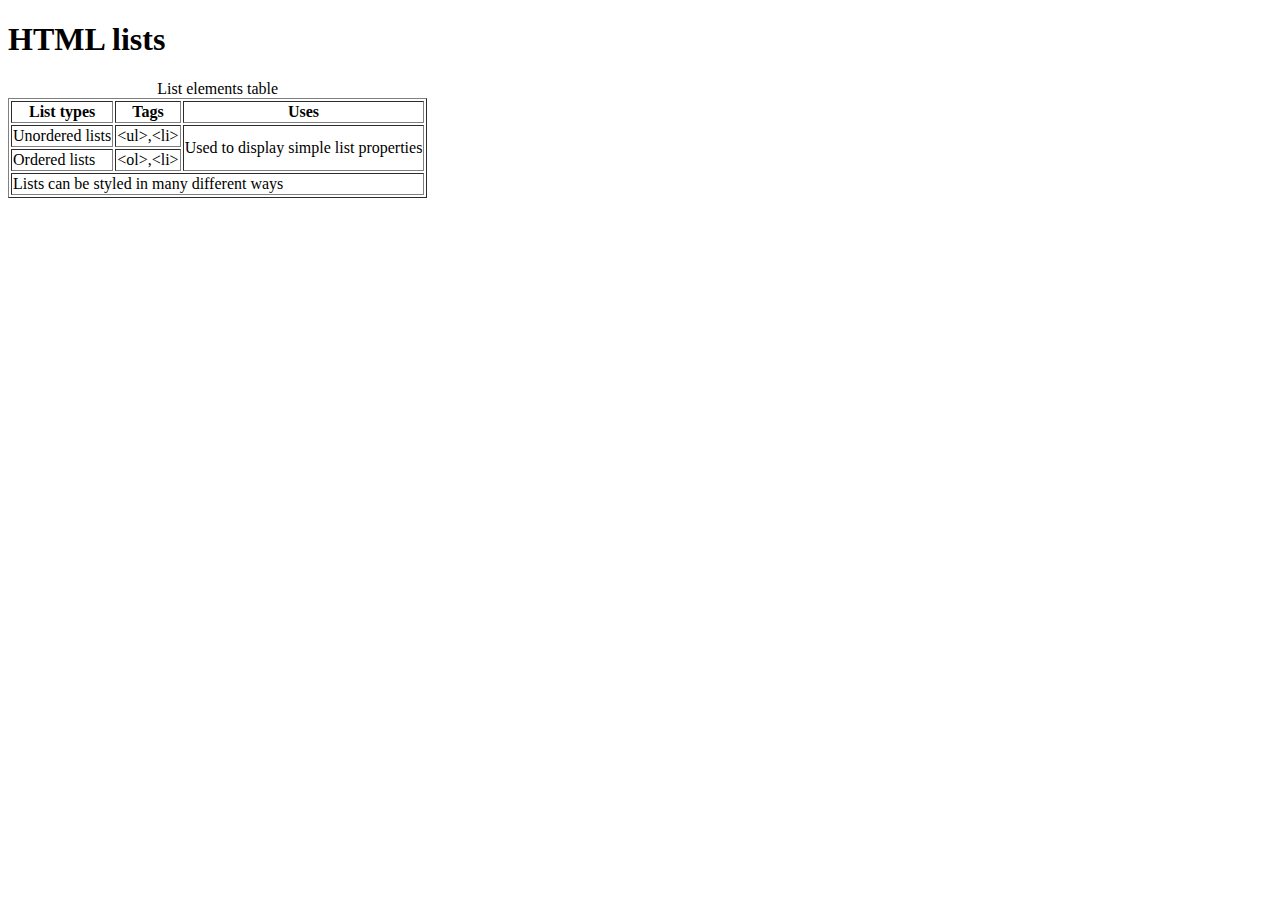
==== HTML/index.html @ 94e4a914 "Adding HTML folder with index page" ====
<!DOCTYPE html>
<html>
<head>
	<title>
		HTML page - basic
	</title>
</head>
<body>
	<h1>HTML lists</h1>

	<table border="1" summary="Table that shows different type of list elements">
		<caption>List elements table</caption>
		<thead>
			<tr>
				<th>List types</th>
				<th>Tags</th>
				<th>Uses</th>
			</tr>
		</thead>
		<tfoot>
			<tr>
				<td colspan="3">Lists can be styled in many different ways</td>
			</tr>
		</tfoot>
		<tbody>
			<tr>
				<td>Unordered lists</td>
				<td>&lt;ul&gt;,&lt;li&gt;</td>
				<td rowspan="2">Used to display simple list properties</td>
			</tr>
			<tr>
				<td>Ordered lists</td>
				<td>&lt;ol&gt;,&lt;li&gt;</td>
			</tr>
		</tbody>
	</table>

</body>
</html>
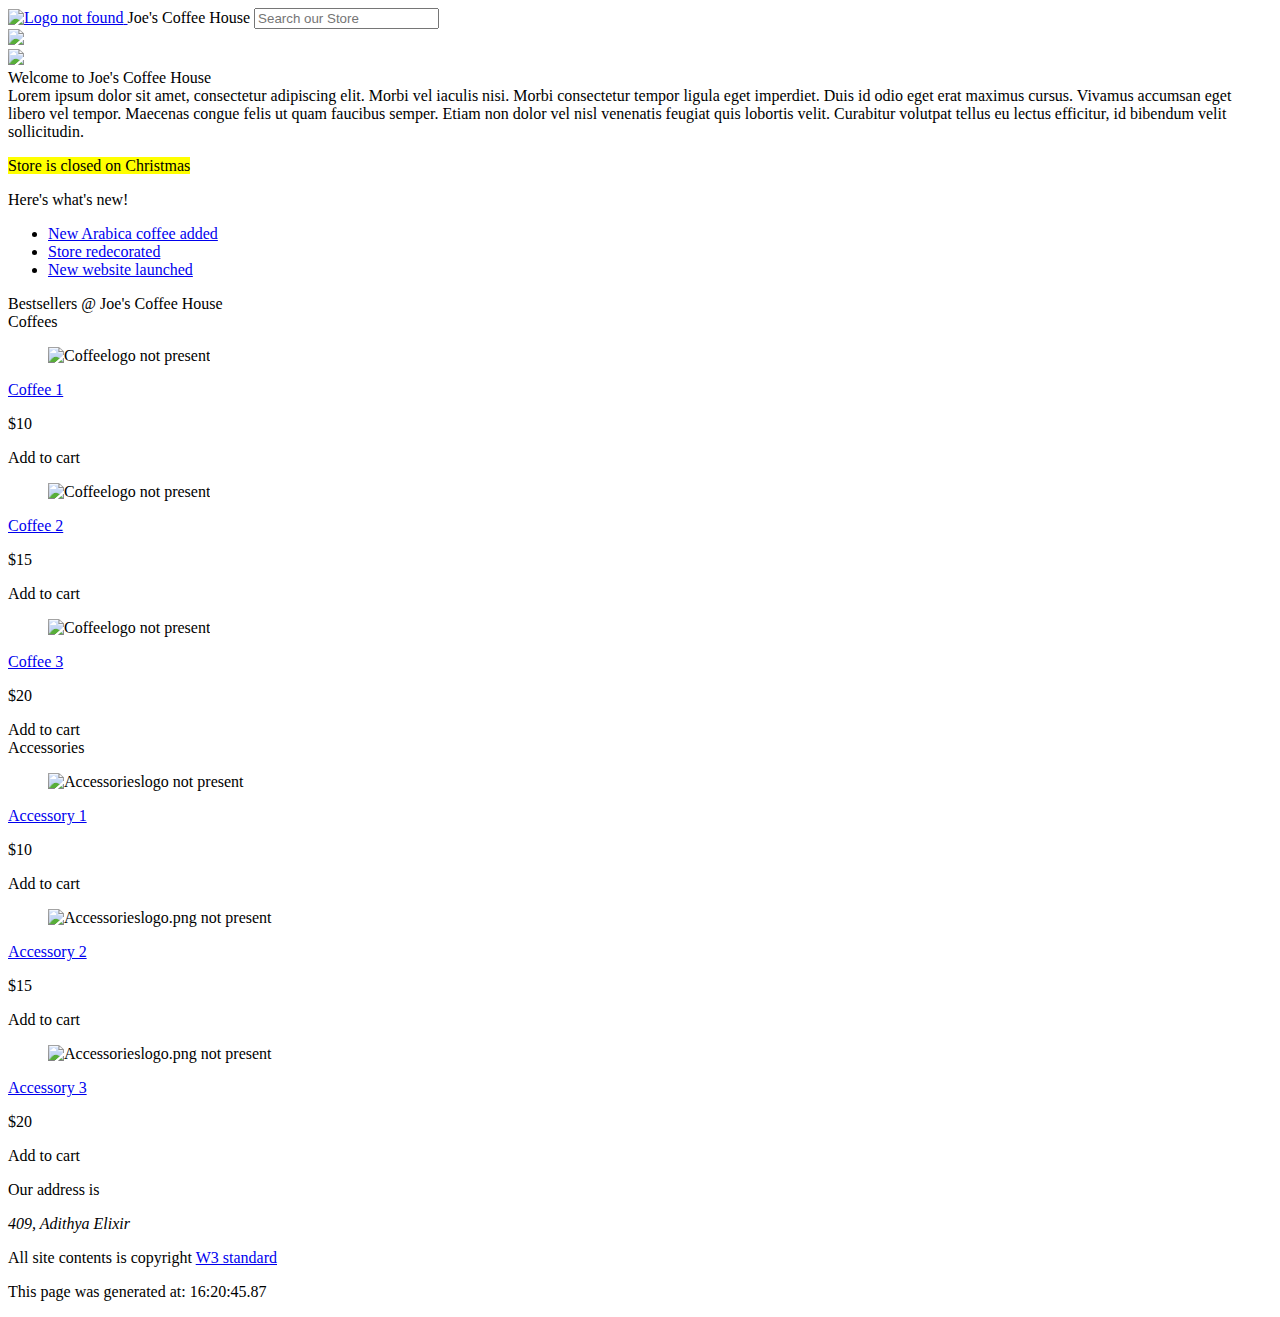
==== commit f0d3c0df: "Test WebPage" ====
--- a/HTML/index.html
+++ b/HTML/index.html
@@ -1,39 +1,139 @@
 <!DOCTYPE html>
-<html>
+<html xmlns="http://www.w3.org/1999/xhtml">
 <head>
-	<title>
-		HTML page - basic
-	</title>
+	<title>Joe's coffee house landing page</title>
+	<base href="F:\Work\Web\Test-WebPage\HTML\">
+	<link rel="stylesheet" type="text/css" href=".\..\Styles\Layout.css">
+	
 </head>
 <body>
-	<h1>HTML lists</h1>
+	<header>
+		<div>
+			<a class="headerlogo" href="index.html">
+				<img src=".\..\images\logo.png" alt="Logo not found">
+			</a>
+			<span id="headername">Joe's Coffee House</span>
+			<input type="search" class="searchbox" placeholder="Search our Store" />
+		</div>
+	</header>
 
-	<table border="1" summary="Table that shows different type of list elements">
-		<caption>List elements table</caption>
-		<thead>
-			<tr>
-				<th>List types</th>
-				<th>Tags</th>
-				<th>Uses</th>
-			</tr>
-		</thead>
-		<tfoot>
-			<tr>
-				<td colspan="3">Lists can be styled in many different ways</td>
-			</tr>
-		</tfoot>
-		<tbody>
-			<tr>
-				<td>Unordered lists</td>
-				<td>&lt;ul&gt;,&lt;li&gt;</td>
-				<td rowspan="2">Used to display simple list properties</td>
-			</tr>
-			<tr>
-				<td>Ordered lists</td>
-				<td>&lt;ol&gt;,&lt;li&gt;</td>
-			</tr>
-		</tbody>
-	</table>
+	<div id="welcomeimage">
+		<img src=".\..\images\coffeeheader.png">
+	</div>
+	<div id="coffeeofthemonth">
+		<!--<figure>-->
+		<img src=".\..\images\cotm.png" />
+		<!--<figcaption>Coffee of the month</figcaption>
+		</figure>-->	
+	</div>
 
+	<section id="welcometext"> 
+		<header>Welcome to Joe's Coffee House</header>
+		<span>
+			Lorem ipsum dolor sit amet, consectetur adipiscing elit. Morbi vel iaculis nisi. Morbi consectetur tempor ligula eget imperdiet. Duis id odio eget erat maximus cursus. 
+			Vivamus accumsan eget libero vel tempor. Maecenas congue felis ut quam faucibus semper. Etiam non dolor vel nisl venenatis feugiat quis lobortis velit. Curabitur volutpat tellus eu lectus efficitur, id bibendum velit sollicitudin. 
+			<p><mark>Store is closed on Christmas</mark></p>
+		</span>
+
+	</section>
+
+	<aside id="events">
+		<header>Here's what's new!</header>
+		<ul>
+			<li><a href="#">New Arabica coffee added</a></li>
+			<li><a href="#">Store redecorated</a></li>
+			<li><a href="#">New website launched</a></li>	
+		</ul>
+	</aside>
+
+	<section id="bestsellers">
+		<header>Bestsellers @ Joe's Coffee House</header>
+			<section class="coffeebestsellers">
+				<header class="backgroundgradient">Coffees</header>
+				<article class="productarticle">
+					<figure>
+						<img class="productarticlethumbnail" src="./../images/coffeelogo.png" alt="Coffeelogo not present" />
+					</figure>					
+					<header>
+						<span class="productarticlename"><a href="coffeedetails.html">Coffee 1</a></span>
+					</header>
+					<p class="productarticleprice">$10</p>
+					<div class="addtocartbutton" id="myAddToCartButton">
+						Add to cart
+					</div>
+				</article>
+				<article class="productarticle">
+					<figure>
+						<img class="productarticlethumbnail" src="./../images/coffeelogo.png" alt="Coffeelogo not present" />
+					</figure>					
+					<header>
+						<span class="productarticlename"><a href="coffeedetails.html">Coffee 2</a></span>
+					</header>
+					<p class="productarticleprice">$15</p>
+					<div class="addtocartbutton" id="myAddToCartButton">
+						Add to cart
+					</div>
+				</article>
+				<article class="productarticle">
+					<figure>
+						<img class="productarticlethumbnail" src="./../images/coffeelogo.png" alt="Coffeelogo not present" />
+					</figure>					
+					<header>
+						<span class="productarticlename"><a href="coffeedetails.html">Coffee 3</a></span>
+					</header>
+					<p class="productarticleprice">$20</p>
+					<div class="addtocartbutton" id="myAddToCartButton">
+						Add to cart
+					</div>
+				</article>
+			</section>
+
+			<section class="accessoriesbestsellers">
+				<header class="backgroundgradient">Accessories</header>
+				<article class="productarticle">
+					<figure>
+						<img class="productarticlethumbnail" src="./../images/accessorieslogo.png" alt="Accessorieslogo not present" />
+					</figure>					
+					<header>
+						<span class="productarticlename"><a href="accessoriesdetails.html">Accessory 1</a></span>
+					</header>
+					<p class="productarticleprice">$10</p>
+					<div class="addtocartbutton" id="myAddToCartButton">
+						Add to cart
+					</div>
+				</article>
+				<article class="productarticle">
+					<figure>
+						<img class="productarticlethumbnail" src="./../images/accessorieslogo.png" alt="Accessorieslogo.png not present" />
+					</figure>					
+					<header>
+						<span class="productarticlename"><a href="accessoriesdetails.html">Accessory 2</a></span>
+					</header>
+					<p class="productarticleprice">$15</p>
+					<div class="addtocartbutton" id="myAddToCartButton">
+						Add to cart
+					</div>
+				</article>
+				<article class="productarticle">
+					<figure>
+						<img class="productarticlethumbnail" src="./../images/accessorieslogo.png" alt="Accessorieslogo.png not present" />
+					</figure>					
+					<header>
+						<span class="productarticlename"><a href="accessoriesdetails.html">Accessory 3</a></span>
+					</header>
+					<p class="productarticleprice">$20</p>
+					<div class="addtocartbutton" id="myAddToCartButton">
+						Add to cart
+					</div>
+				</article>
+			</section>
+	</section>
+
+	<footer>
+		<p>Our address is <address>409, Adithya Elixir</address></p>
+		<p class="textcontent">All site contents is copyright <a class="mainlink" href="http://www.w3.org/1999/xhtml">W3 standard</a></p>
+		<p class="smalltext">This page was generated at: <time>16:20:45.87</time></p>
+	</footer>
+	<script type="text/javascript" src=".\..\scripts\myScript.js"></script>
 </body>
 </html>